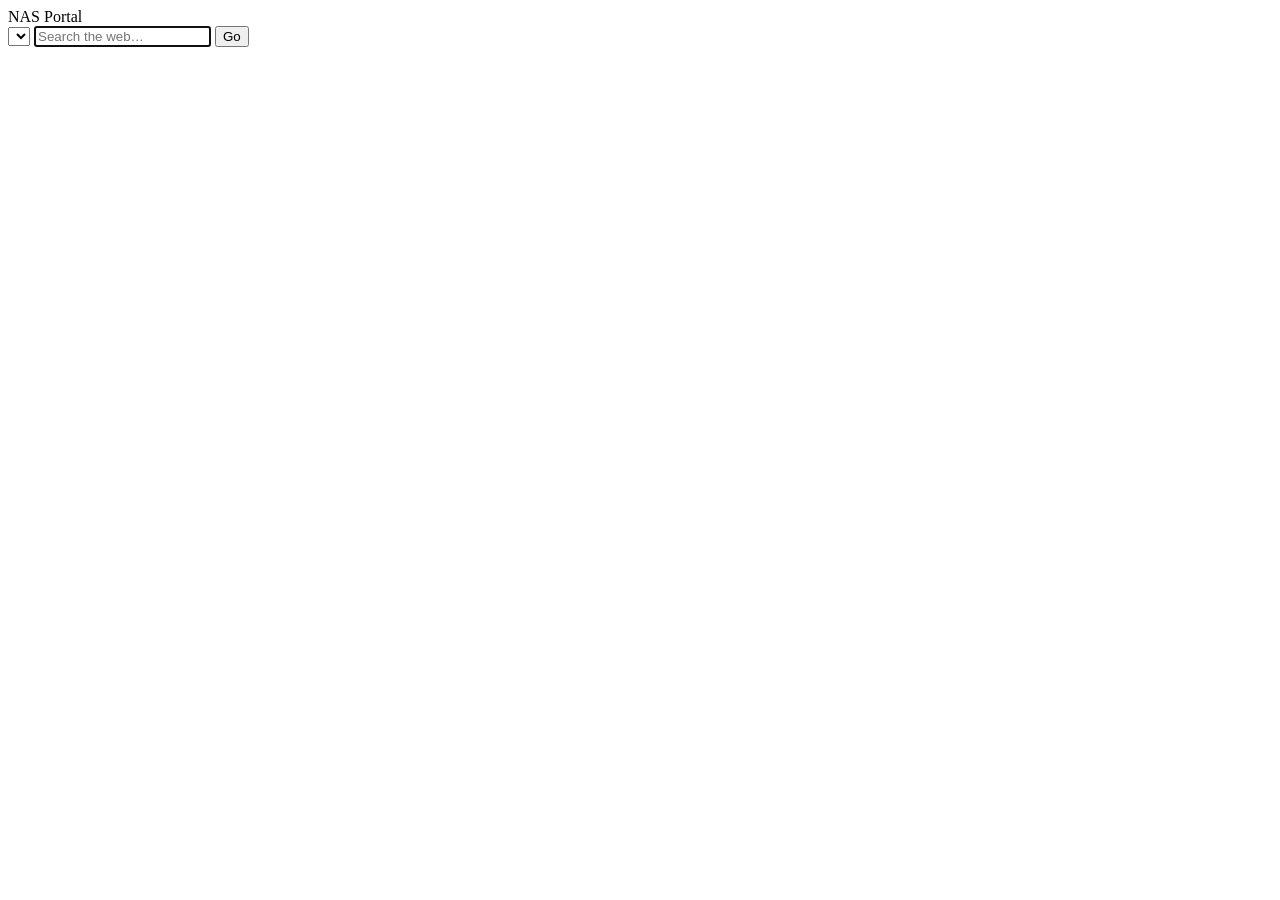
==== frontend/index.html @ 5c1f55b7 "Initial commit: NAS Portal start page Personal NAS web portal / start page with a multi-engine searc" ====
<!doctype html>
<html lang="en">
<head>
  <meta charset="utf-8" />
  <meta name="viewport" content="width=device-width, initial-scale=1" />
  <title>NAS Portal</title>
  <link rel="stylesheet" href="/css/style.css" />
</head>
<body>
  <div class="wrap">
    <header class="top">
      <div class="brand" id="brand">NAS Portal</div>
      <nav class="toplinks" id="toplinks"></nav>
    </header>

    <form class="search" id="search">
      <select id="engine" aria-label="Search engine"></select>
      <input id="q" type="text" placeholder="Search the web…" autocomplete="off" autofocus />
      <button type="submit">Go</button>
    </form>

    <div id="groups"></div>
  </div>

  <script src="/js/api.js"></script>
  <script src="/js/portal.js"></script>
</body>
</html>
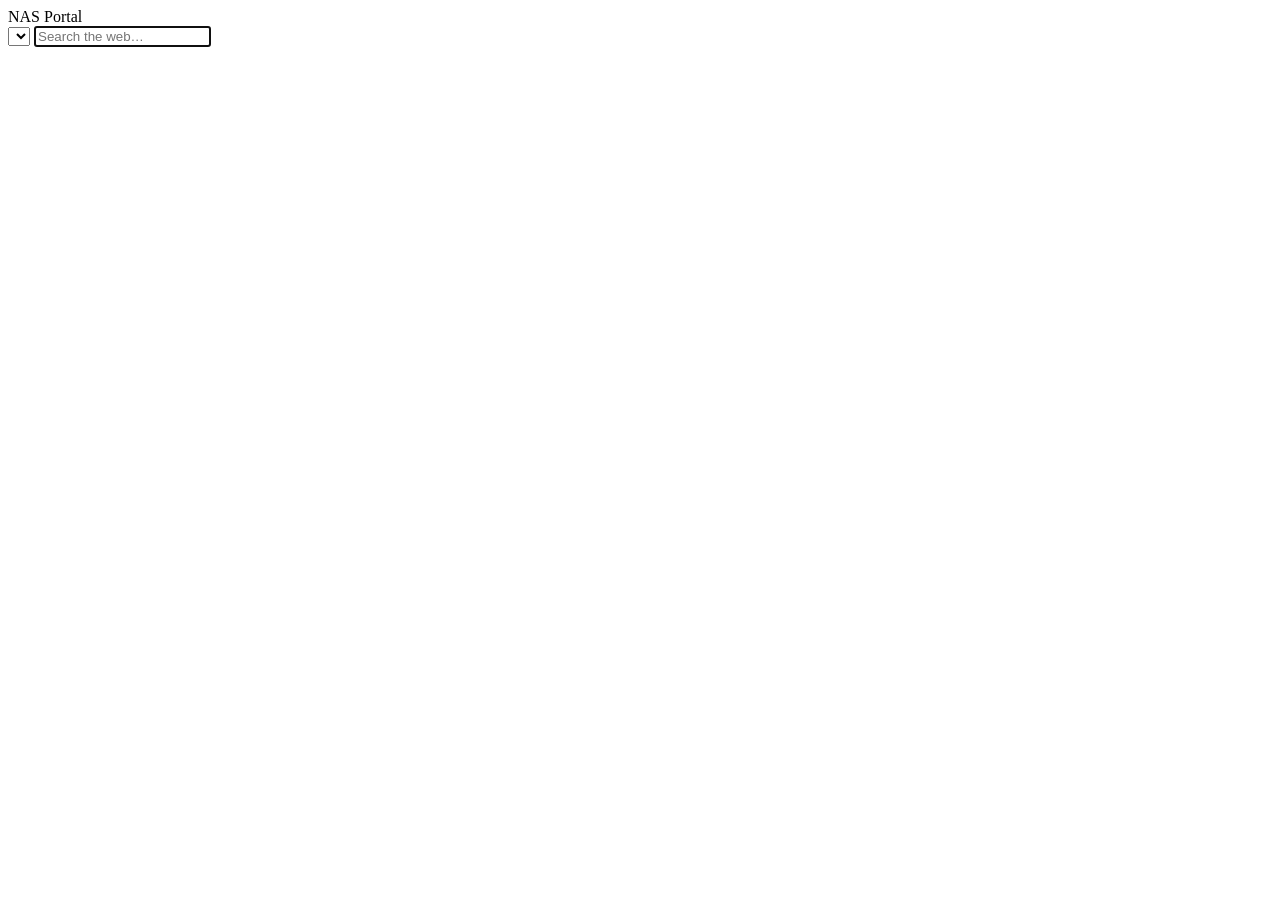
==== commit 563f8d70: "Add DuckDuckGo; remove Go button from search bar - Default search engines now include DuckDuckGo   (" ====
--- a/frontend/index.html
+++ b/frontend/index.html
@@ -5,18 +5,21 @@
   <meta name="viewport" content="width=device-width, initial-scale=1" />
   <title>NAS Portal</title>
   <link rel="stylesheet" href="/css/style.css" />
+  <script src="/js/theme.js"></script>
 </head>
 <body>
   <div class="wrap">
     <header class="top">
-      <div class="brand" id="brand">NAS Portal</div>
+      <div class="brand-wrap">
+        <div class="brand" id="brand">NAS Portal</div>
+        <div class="brand-sub" id="brandSub"></div>
+      </div>
       <nav class="toplinks" id="toplinks"></nav>
     </header>
 
     <form class="search" id="search">
       <select id="engine" aria-label="Search engine"></select>
       <input id="q" type="text" placeholder="Search the web…" autocomplete="off" autofocus />
-      <button type="submit">Go</button>
     </form>
 
     <div id="groups"></div>
